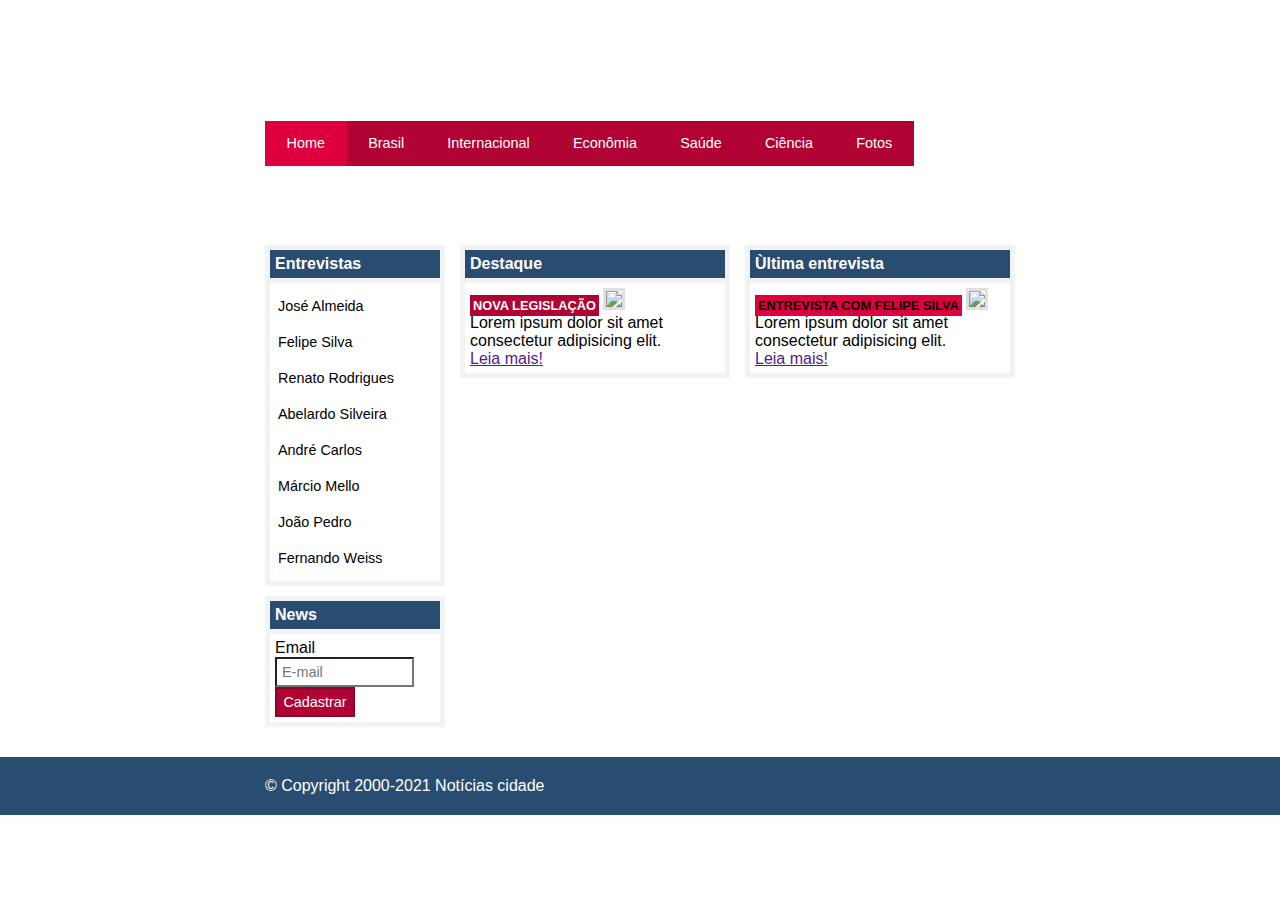
==== index.html @ 798e707c "Adicionado conteudos" ====
<!DOCTYPE html>
<html>
<head>
    <meta charset='utf-8'>
    <meta http-equiv='X-UA-Compatible' content='IE=edge'>
    <title>Notícias cidade - Seu site de notícias</title>
    <meta name='viewport' content='width=device-width, initial-scale=1'>
    <link rel='stylesheet' type='text/css' media='screen' href='css/styles.css'>
    <script src='main.js'></script>
</head>
<body class="home">

    <!-- Início container -->
    <div id="container">

        <!-- Início topo -->
        <div id="topo">
            <h1 class="logo">Notícias cidades</h1>
            <ul id="navegacao">
                <li class="remover-borda">
                    <a id="home" href="index.html">Home</a>
                </li>
                <li>
                    <a id="brasil" href="brasil.html">Brasil</a>
                </li>
                <li>
                    <a id="internacional" href="internacional.html">Internacional</a>
                </li>
                <li>
                    <a id="economia" href="economia.html">Econômia</a>
                </li>
                <li>
                    <a id="saude" href="saude.html">Saúde</a>
                </li>
                <li>
                    <a id="ciencia" href="ciencia.html">Ciência</a>
                </li>
                <li>
                    <a id="fotos" href="fotos.html">Fotos</a>
                </li>
            </ul>
        </div><!-- Fim /topo -->
        
        <!-- Início conteudo -->
        <div id="conteudo">
            <div id="primario">
                <div class="caixa destaque">
                    <h2>Destaque</h2>
                    <div class="caixa-conteudo">
                        <h3>Nova legislação</h3>
                        <img class="imagem-principal" src="img/taxi.jpg" width="100%">
                        <p>Lorem ipsum dolor sit amet consectetur adipisicing elit.</p>
                        <a href="">Leia mais!</a>
                    </div>
                </div>
            </div>
            <div id="secundario">
                <div class="caixa entrevista">
                    <h2>Ùltima entrevista</h2>
                    <div class="caixa-conteudo">
                        <h3>Entrevista com Felipe Silva</h3>
                        <img class="imagem-principal" src="img/doutor.jpg" width="100%">
                        <p>Lorem ipsum dolor sit amet consectetur adipisicing elit.</p>
                        <a href="">Leia mais!</a>
                    </div>
                </div>
            </div>
            <!-- Inicio lateral -->
            <div id="lateral">
                <div class="caixa">
                    <h2>Entrevistas</h2>
                    <div class="caixa-conteudo">
                        <ul>
                            <li><a href="">José Almeida</a></li>
                            <li><a href="">Felipe Silva</a></li>
                            <li><a href="">Renato Rodrigues</a></li>
                            <li><a href="">Abelardo Silveira</a></li>
                            <li><a href="">André Carlos</a></li>
                            <li><a href="">Márcio Mello</a></li>
                            <li><a href="">João Pedro</a></li>
                            <li><a href="">Fernando Weiss</a></li>
                        </ul>
                    </div>
                </div>
                <div class="caixa">
                    <h2>News</h2>
                    <div class="caixa-conteudo">
                        <form action="">
                            <div>
                                <label for="email">Email</label>
                                <input type="text" name="email" id="email" placeholder="E-mail">
                            </div>
                            <div>
                                <input type="submit" value="Cadastrar" class="submit">
                            </div>
                        </form>
                    </div>
                </div>
            </div><!-- Fim /lateral -->
            
        </div><!-- Fim /conteudo -->
    </div><!-- Fim /container -->
    <div id="container-rodape" style="clear: both;">
        <div id="rodape">
            &copy; Copyright 2000-2021 Notícias cidade
        </div>
    </div>
</body>
</html>
---- css/styles.css ----
* {
    margin: 0;
    padding: 0;
}

body {
    font-family: 'Trebuchet MS', 'Lucida Sans Unicode', 'Lucida Grande', 'Lucida Sans', Arial, sans-serif;
    background: #fff url(../img/fundo.png) repeat-x;
}

#container {
    width: 750px;
    margin: 0 auto;
}

#topo {
    height: 150px;
    background: url(../img/detalhe-topo.png) no-repeat top right;
    padding-top: 25px;
}

.logo {
    width: 152px;
    height: 66px;
    background: url(../img/logo.png) no-repeat center;
    text-indent: -3000px;
}
ul {
    margin: 0;
    padding: 0;
    list-style: none;
}

#topo ul {
    background: #b10333;
    margin-top: 30px;
    float: left;
}

#topo ul li {
    float: left;
    
}

#topo ul a {
    font-size: 0.9em;
    display: block;
    padding: 0.5em 1.5em;
    text-decoration: none;
    color: white;
    line-height: 2.1em;
    background: url(../img/divisor.png) no-repeat left center;
}

/*Remover divisor da esquerda*/
#topo ul .remover-borda a {
    background: none;
}

#topo ul a:hover {
    color: #69001d;
}
/* Pagina atual navegacao topo*/
body.home #navegacao a#home, 
body.brasil #navegacao a#brasil,
body.internacional #navegacao a#internacional, 
body.economia #navegacao a#economia, 
body.saude #navegacao a#saude, 
body.ciencia #navegacao a#ciencia,
body.fotos #navegacao a#fotos { 
    color: white;
    background: #de003e;
    cursor: text;
}


/* Configuração layout de três colunas */
#conteudo{
    background: #f5f5f5;
    margin-top: 60px;
}

#lateral {
    width: 180px;
    float: left;
    margin: 0 0 20px -750px;
}

#primario {
    width: 270px;
    float: left;
    margin: 0 0 20px 195px;
}

#secundario {
    width: 270px;
    float: left;
    margin: 0 0 20px 15px;
}

#duas-colunas #primario {
    width: 555px;
}
#uma-coluna #primario {
    width: 750px;
    margin: 0 0 20px 0;
}

.caixa {
    margin: 10px 0;
    padding: 5px;
    background: #f3f3f3 url(../img/fundo-caixa.png);
}

h2 {
    font-size: 1em;
    background: #294c71;
    color: #fff;
    padding: 5px;
}

.caixa-conteudo {
    background: #fff;
    padding: 5px;
    margin-top: 5px;
}

/*
Formatar menus laterais
*/

#lateral ul a {
    font-size: 00.9em;
    padding: 3px;
    display: block;
    line-height: 30px;
    color: black;
    text-decoration: none;
    border-bottom: #f3f3f3;
}

#lateral ul a:hover{
    background: #f9f9f9 url(../img/marcador.png) no-repeat left center;
    color: #a1a1a1;
    padding-left: 20px;
}

/*Formularios*/
label {
    display: block;
    cursor: pointer;
}

input {
    width: 125px;
    padding: 5px;
    font-size: 0.9em;
    background: #fff;
}

input.submit {
    width: 80px;
    color: #fff;
    background-color: #b10333;
    border: 2px solid #870529;
}

/*Formatando imagens*/
img.imagem-principal {
    width: 98%;
    border: 3px solid #dfdfdf
}

/*Formatando cabeçalhos*/
h3 {
    text-transform: uppercase;
    display: inline;
    font-size: 0.8em;
    padding: 3px;
}

.destaque h3 {
    background: #b10333;
    color: #fff;
}
.entrevista h3 {
    background: #de003e;
    color: black;
}

/*Rodape*/
#container-rodape {
    background: #294c71;
    padding: 20px;
}
#rodape {
    width: 750px;
    margin: 0 auto;
    color: white;
}
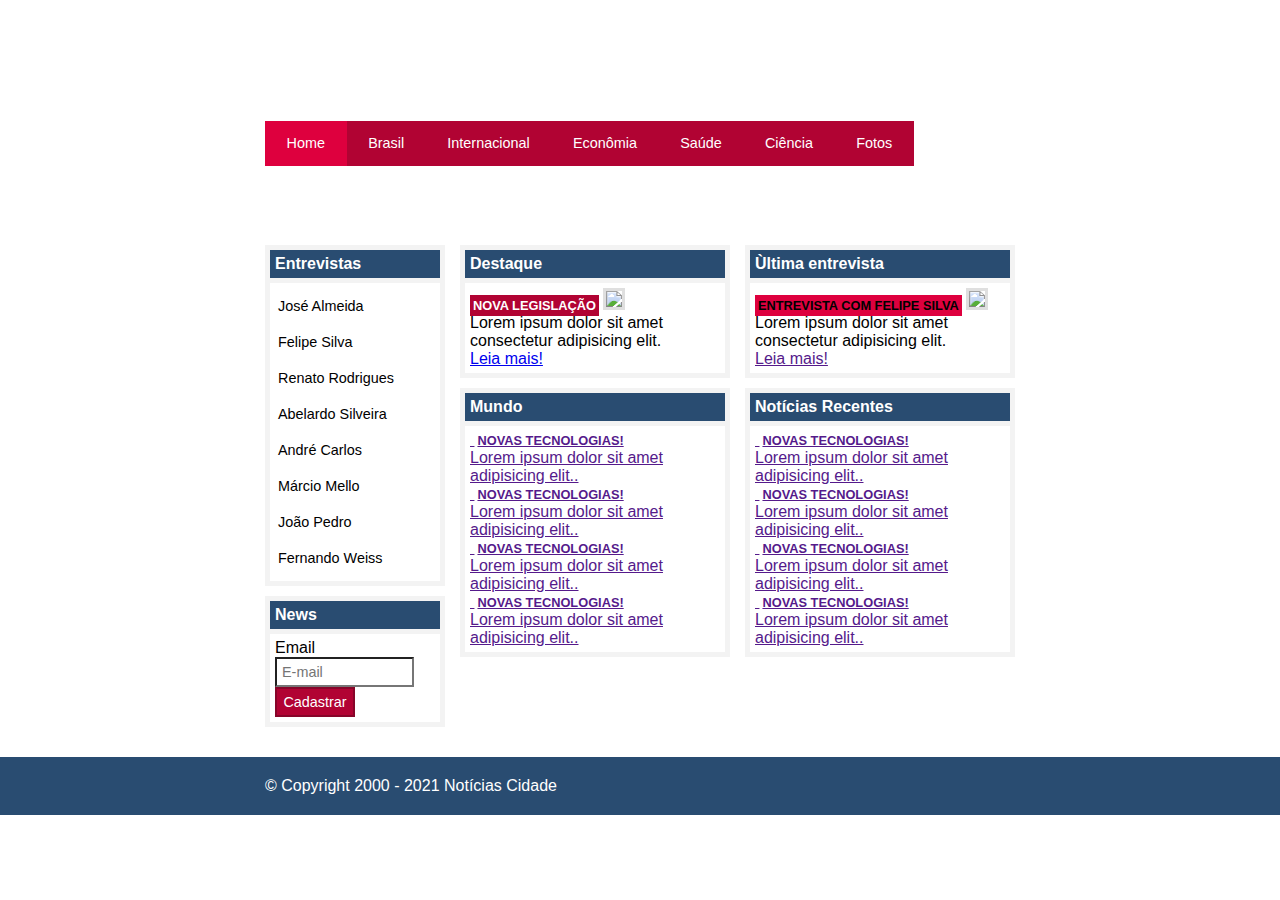
==== commit ed3178b4: "Site Noticias Ficticio" ====
--- a/index.html
+++ b/index.html
@@ -41,21 +41,67 @@
             </ul>
         </div><!-- Fim /topo -->
         
-        <!-- Início conteudo -->
+        <!-- Início conteúdo -->
         <div id="conteudo">
+            <!-- Conteúdo primario -->
             <div id="primario">
+
+                <!-- Início caixa destaque -->
                 <div class="caixa destaque">
                     <h2>Destaque</h2>
                     <div class="caixa-conteudo">
                         <h3>Nova legislação</h3>
                         <img class="imagem-principal" src="img/taxi.jpg" width="100%">
                         <p>Lorem ipsum dolor sit amet consectetur adipisicing elit.</p>
-                        <a href="">Leia mais!</a>
+                        <a href="fotos.html">Leia mais!</a>
                     </div>
-                </div>
-            </div>
+                </div> <!-- Fim /Caixa destaque -->
+
+                <!-- Início caixa mundo -->
+                <div class="caixa">
+                    <h2>Mundo</h2>
+                    <div class="caixa-conteudo">
+                        <ul id="lista-noticias">
+                            <li>
+                                <a href="">
+                                    <img src="img/tecnologia.jpg" width="80" alt="">
+                                    <h3>Novas tecnologias!</h3>
+                                    <p>Lorem ipsum dolor sit amet adipisicing elit..</p>
+                                </a>
+                            </li>
+                            <li>
+                                <a href="">
+                                    <img src="img/tecnologia.jpg" width="80" alt="">
+                                    <h3>Novas tecnologias!</h3>
+                                    <p>Lorem ipsum dolor sit amet adipisicing elit..</p>
+                                </a>
+                            </li>
+                            <li>
+                                <a href="">
+                                    <img src="img/tecnologia.jpg" width="80" alt="">
+                                    <h3>Novas tecnologias!</h3>
+                                    <p>Lorem ipsum dolor sit amet adipisicing elit..</p>
+                                </a>
+                            </li>
+                            <li>
+                                <a href="">
+                                    <img src="img/tecnologia.jpg" width="80" alt="">
+                                    <h3>Novas tecnologias!</h3>
+                                    <p>Lorem ipsum dolor sit amet adipisicing elit..</p>
+                                </a>
+                            </li>
+                        </ul>
+                    </div>
+                </div> <!-- Fim /Caixa mundo -->
+            
+            </div> <!-- Fim /Conteúdo primario -->         
+            
+            <!-- Início conteúdo secundário -->
             <div id="secundario">
+
+                <!-- Início caixa entrevista -->
                 <div class="caixa entrevista">
+
                     <h2>Ùltima entrevista</h2>
                     <div class="caixa-conteudo">
                         <h3>Entrevista com Felipe Silva</h3>
@@ -63,8 +109,48 @@
                         <p>Lorem ipsum dolor sit amet consectetur adipisicing elit.</p>
                         <a href="">Leia mais!</a>
                     </div>
-                </div>
-            </div>
+
+                </div> <!-- Fim /Caixa entrevista -->
+                
+                <!-- Início caixa recentes -->
+                <div class="caixa">
+                    <h2>Notícias Recentes</h2>
+                    <div class="caixa-conteudo">
+                        <ul id="lista-noticias">
+                            <li>
+                                <a href="">
+                                    <img src="img/cidade.jpg" width="80" alt="">
+                                    <h3>Novas tecnologias!</h3>
+                                    <p>Lorem ipsum dolor sit amet adipisicing elit..</p>
+                                </a>
+                            </li>
+                            <li>
+                                <a href="">
+                                    <img src="img/taxi.jpg" width="80" alt="">
+                                    <h3>Novas tecnologias!</h3>
+                                    <p>Lorem ipsum dolor sit amet adipisicing elit..</p>
+                                </a>
+                            </li>
+                            <li>
+                                <a href="">
+                                    <img src="img/tecnologia.jpg" width="80" alt="">
+                                    <h3>Novas tecnologias!</h3>
+                                    <p>Lorem ipsum dolor sit amet adipisicing elit..</p>
+                                </a>
+                            </li>
+                            <li>
+                                <a href="">
+                                    <img src="img/doutor.jpg" width="80" alt="">
+                                    <h3>Novas tecnologias!</h3>
+                                    <p>Lorem ipsum dolor sit amet adipisicing elit..</p>
+                                </a>
+                            </li>
+                        </ul>
+                    </div>
+                </div> <!-- Fim /Caixa recentes -->
+                
+            </div> <!-- Fim /Conteúdo secundário -->
+            
             <!-- Inicio lateral -->
             <div id="lateral">
                 <div class="caixa">
@@ -102,7 +188,7 @@
     </div><!-- Fim /container -->
     <div id="container-rodape" style="clear: both;">
         <div id="rodape">
-            &copy; Copyright 2000-2021 Notícias cidade
+            &copy; Copyright 2000 - 2021 Notícias Cidade
         </div>
     </div>
 </body>
